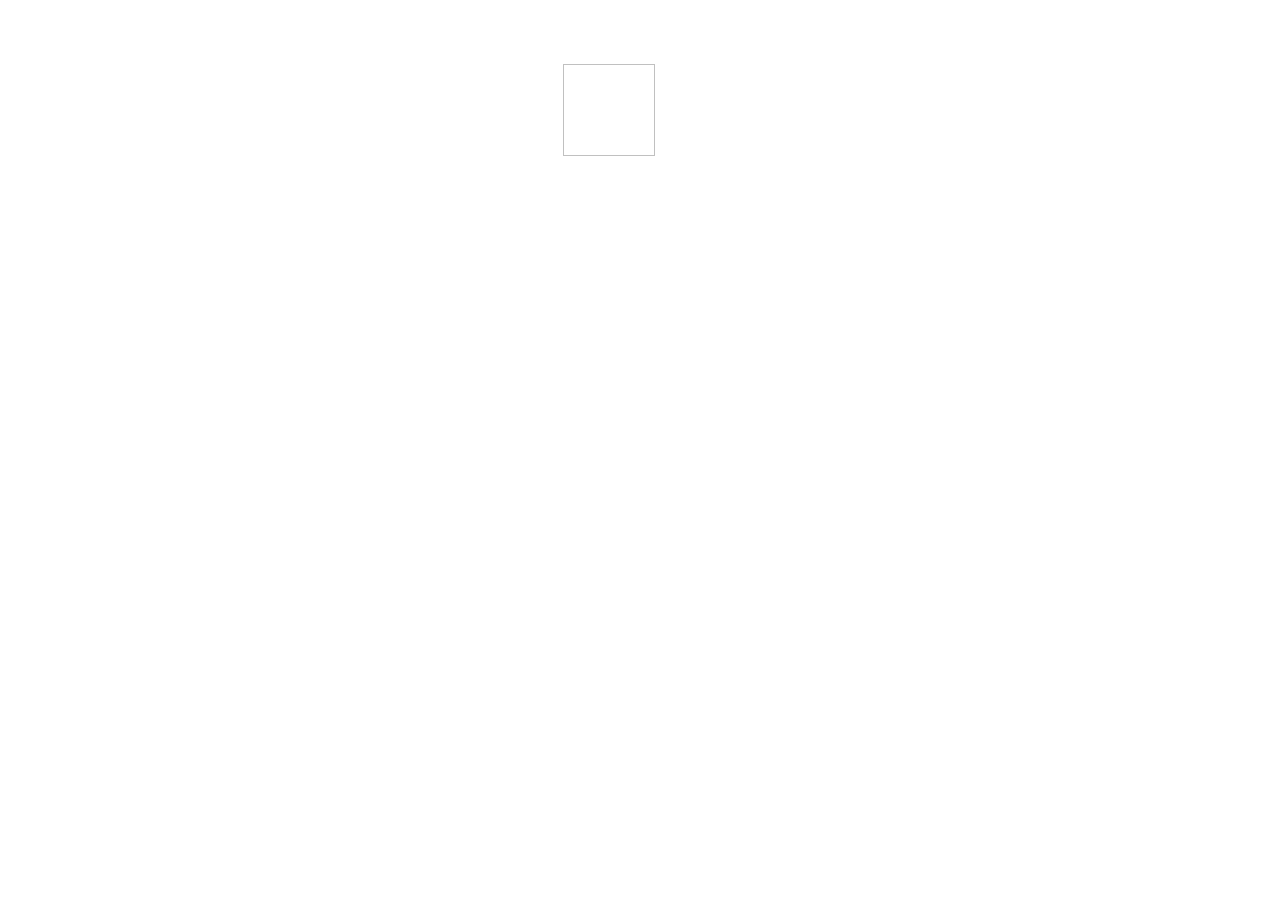
==== pokeweather.html @ dc22709a "weather" ====
<!DOCTYPE html>
<html lang="en">
<head>
    <meta charset="UTF-8">
    <meta http-equiv="X-UA-Compatible" content="IE=edge">
    <meta name="viewport" content="width=device-width, initial-scale=1.0">
    <title>Document</title>
    <script src="https://code.jquery.com/jquery-3.6.1.min.js" integrity="sha256-o88AwQnZB+VDvE9tvIXrMQaPlFFSUTR+nldQm1LuPXQ=" crossorigin="anonymous"></script>
    <script src="https://cdnjs.cloudflare.com/ajax/libs/moment.js/2.29.4/moment-with-locales.min.js" 
    integrity="sha512-42PE0rd+wZ2hNXftlM78BSehIGzezNeQuzihiBCvUEB3CVxHvsShF86wBWwQORNxNINlBPuq7rG4WWhNiTVHFg==" crossorigin="anonymous" referrerpolicy="no-referrer"></script>
    <script src="https://code.jquery.com/ui/1.13.2/jquery-ui.js"></script>
    <script src="https://cdnjs.cloudflare.com/ajax/libs/jqueryui-touch-punch/0.2.3/jquery.ui.touch-punch.min.js"></script>
    <link rel="stylesheet" href="./weather.css">
</head>

<body>
    <div class="container">
        <div class="now">
            <div id="city"></div>
           <div class="holder">
                <img class="mainicon">
                <div id="now_contianer">
                    <div id="temp"></div>
                    <div id="weather"></div>
                    <div id="maxmin"></div>
                </div>
           </div>
        </div>
        

        
        <div id="etccon">

                
            <div id="forecastcon">
                <div id="forecast">
                </div>
            </div>

            <div class="info week">

            </div>
            <div class="info rain">

            </div>
            <div class="info sun">

            </div>

            <div class="half air">
                <div class="caitext"></div>
                <div class="caibar">
                    <!-- <div class="cailocator"></div> -->
                </div>
            </div>
            <div class="half sight">

            </div>
        </div>


    </div>
    

</body>

<script>
$(function(){
   let = url = 'https://api.openweathermap.org/data/2.5/weather?lat=37.5667&lon=126.9783&appid=cc20170b0ec2d8890b503eaeeee1f93f&units=metric&lang=kr'
// 마우스를 클릭하거나 마우스가 기타 컨테이너 안에 들어갔을 경우에는 
var defaultTime = 0

    $('#etccon').on("tabhold touchstart ", function(){

        defaultTime = setInterval(function() {
            const child = $('#etccon')
                    
            console.log(child.index())
                    
            child.sortable();

            // $('#etccon > div').addClass('vibration')
            
         }, 3000);

            })
    

  


 



 


$.getJSON(url, function (data) {
        console.log(data)


        let city        = data.name;
        let temp        = data.main.temp;
        let weather     = data.weather[0].description
        let temp_max    = data.main.temp_max;
        let temp_min    = data.main.temp_min;
        let sunrise     = data.sys.sunrise;
        let sunset      = data.sys.sunset;
        let dt          = data.dt


        let icon = data.weather[0].icon
        console.log(icon)
        let imgURL =  './weather/' + icon + '.svg'

       $('#temp').text(Math.round(temp) + '°C');
       $('#weather').text(weather);
       $('#city').text(city);
       $('#maxmin').text('최고' + Math.round(temp_max) + '°C' + '/' + '최저' + Math.round(temp_min) + '°C');
       $('.mainicon').attr('src', imgURL)


       if(sunrise < dt && dt < sunset){
        $('.container').toggleClass('day')
        
       }else{
        $('.container').toggleClass('night')
       }


  
    });


//각각 시간의 예보
let urlt = 'https://pro.openweathermap.org/data/2.5/forecast/hourly?lat=37.5667&lon=126.9783&appid=cc20170b0ec2d8890b503eaeeee1f93f&units=metric&lang=kr'
$.getJSON(urlt, function(data){
    console.log(data);




    for(let i = 0; i < 24; i++){
        // let weather = data.list[i].weather[0].main;
        let temp = data.list[i].main.temp;
        

        let dt      = data.list[i].dt
        let time    = moment(dt*1000).format('A hh:mm')
        let icon    = data.list[i].weather[0].icon
        let imgURL  = './weather/' + icon + '.svg'
  

        console.log(icon)

        let dom = $('<div> </div>')
        dom.append('<h3>'+ time + '</h3>')
        dom.append('<img class = "icon" src = '+ imgURL +' >')
        dom.append('<p>'+ Math.round(temp) + '°C' + '</p>')
        // dom.append('<p>'+ weather + '</p>')


        //합계 평균

        // var sum = 0
        // if( i % 8 >= 0 && i % 8 < 1){
        //     let temp = data.list[i].main.temp;
        //     sum += temp
           
        //     dom.append('<p>'+ Math.round(sum) + '</p>')
        //     console.log(temp)
        // }if( i % 8 >= 1 && i % 8 <2 ){
        //     let temp = data.list[i].main.temp;
        //     sum += temp
           
        //     dom.append('<p>'+ Math.round(sum) + '</p>')
        //     console.log(temp)
        // }if( i % 8 <= 2){
        //     let temp = data.list[i].main.temp;
        //     sum += temp
           
        //     dom.append('<p>'+ Math.round(sum) + '</p>')
        //     console.log(temp)
        // }
        $('#forecast').append(dom)


    }
    
})
})

    var curDown = false,
        curXPos = 0;
    
    $('#forecast').mousemove(function(m){
        if(curDown){
        this.scrollBy(curXPos - m.pageX, 0)
        }
    });
    
    $('#forecast').mousedown(function(m){
   
        curXPos = m.pageX;
        curDown = true;
    });
    
    $('#forecast').mouseup(function(m){
        curXPos = 0;
        curDown = false;
    });


//대기질 오염지수 직접 계산 

    let urlf = 'https://api.openweathermap.org/data/2.5/air_pollution?lat=37.5667&lon=126.9783&appid=cc20170b0ec2d8890b503eaeeee1f93f&units=metric&lang=kr'
    $.getJSON(urlf, function(data){




    console.log(data)

        var bpl = [

        ]

        var bph = [
         
                    ];
        var ih = [
         
                    ];       
        var il = [
         
                    ];
    
    
        console.log(bpl)
        console.log(bph)
        console.log(ih)
        console.log(il)
                   
       
        let ppm = 10**(-3)

let c = [
        ppm* Math.round(data.list[0].components.so2),
        ppm* Math.round(data.list[0].components.co),
        ppm* Math.round(data.list[0].components.o3),
        ppm* Math.round(data.list[0].components.no2),
        data.list[0].components.pm10,
        data.list[0].components.pm2_5
        
        ]

console.log(c)


//SO2 변환
if(c[0] <= 0.02){
        ih[0]  = 50;
        il[0]  = 0;
        bph[0] = 0.02;
        bpl[0] = 0;
}else if( 0.02 < c[0] && c[0] <= 0.05){
        ih[0]  = 100;
        il[0]  = 51;
        bph[0] = 0.05;
        bpl[0] = 0.021;
}else if( 0.05 < c[0] && c[0] <= 0.15){
        ih[0]   = 250;
        il[0]   = 101;
        bph[0]  = 0.15;
        bpl[0]  = 0.051;
}else if( 0.15 < c[0] && c[0] <= 1){
        ih[0]   = 500;
        il[0]   = 251;
        bph[0]  = 1;
        bpl[0]  = 0.151;
}




//CO변환          0	2	2.1	9	9.1	15	15.1	50  
if(c[1] <= 2){
        ih[1]  = 50;
        il[1]  = 0;
        bph[1] = 2;
        bpl[1] = 0;
}else if( 2 < c[1] && c[1] <= 9){
        ih[1]  = 100;
        il[1]  = 51;
        bph[1] = 9;
        bpl[1] = 2;
}else if( 9 < c[1] && c[1] <= 15){
        ih[1]  = 250;
        il[1]  = 101;
        bph[1] = 15;
        bpl[1] = 9;
}else if( 15 < c[1] && c[1] <= 50){
        ih[1]  = 500;
        il[1]  = 251;
        bph[1] = 50;
        bpl[1] = 15;
}

//O3 변환

if(c[2] <= 0.03){
        ih[2]  = 50;
        il[2]  = 0;
        bph[2] = 0.03;
        bpl[2] = 0;
}else if( 0.03 < c[2] && c[2] <= 0.09){
        ih[2]  = 100;
        il[2]  = 51;
        bph[2] = 0.09;
        bpl[2] = 0.031;
}else if( 0.09 < c[2] && c[2] <= 0.15){
        ih[2]  = 250;
        il[2]  = 101;
        bph[2] = 0.15;
        bpl[2] = 0.091;
}else if( 0.15 < c[2] && c[2] <= 0.6){
        ih[2]  = 500;
        il[2]  = 251;
        bph[2] = 0.6;
        bpl[2] = 0.151;
}


//NO2 변환

if(c[3] <= 0.03){
        ih[3]  = 50;
        il[3]  = 0;
        bph[3] = 0.03;
        bpl[3] = 0;
}else if( 0.03 < c[3] && c[3] <= 0.06){
        ih[3]  = 100;
        il[3]  = 51;
        bph[3] = 0.06;
        bpl[3] = 0.031;
}else if( 0.06 < c[3] && c[3] <= 0.2){
        ih[3]  = 250;
        il[3]  = 101;
        bph[3] = 0.2;
        bpl[3] = 0.061;
}else if( 0.2 < c[3] && c[3] <= 2){
        ih[3]  = 500;
        il[3]  = 251;
        bph[3] = 2;
        bpl[3] = 0.21;
}



//PM10 변환

if(c[4] <= 30){
        ih[4]  = 50;
        il[4]  = 0;
        bph[4] = 30;
        bpl[4] = 0;
}else if( 30 < c[4] && c[4] <= 80){
        ih[4]  = 100;
        il[4]  = 51;
        bph[4] = 80;
        bpl[4] = 31;
}else if( 80 < c[4] && c[4] <= 150){
        ih[4]  = 250;
        il[4]  = 101;
        bph[4] = 150;
        bpl[4] = 81;
}else if( 150 < c[4] && c[4] <= 0.6){
        ih[4]  = 500;
        il[4]  = 251;
        bph[4] = 600;
        bpl[4] = 151;
}

//PM2.5 변환

if(c[5] <= 15){
        ih[5]  = 50;
        il[5]  = 0;
        bph[5] = 15;
        bpl[5] = 0;
}else if( 15 < c[5] && c[5] <= 35){
        ih[5]  = 100;
        il[5]  = 51;
        bph[5] = 35;
        bpl[5] = 16;
}else if( 35 < c[5] && c[5] <= 75){
        ih[5]  = 250;
        il[5]  = 101;
        bph[5] = 75;
        bpl[5] = 36;
}else if( 75 < c[5] && c[5] <= 0.6){
        ih[5]  = 500;
        il[5]  = 251;
        bph[5] = 500;
        bpl[5] = 76;
}


//계산식

let ip = [

]

for(let i = 0; i < 6; i++ ){

    let cal = ((ih[i]-il[i]) / (bph[i]-bpl[i])) * (c[i] - bpl[i]) +il[i]
    
   ip.push( cal )


}


console.log(ip)



let cai = Math.round(Math.max.apply(null,ip))*0.28

console.log(Math.max.apply(null,ip))

//cailocator의 위치를 지정
$('.caibar').append('<div style = "transform:translate('+cai+'px, -50%)" class = "cailocator"/>')

 

 
//일출 일몰 그래프 생성 sys.sunrise


$.getJSON(url,function (data) {

    let sunrise     = data.sys.sunrise;
    let sunset      = data.sys.sunset;
    let gap         = (sunset - sunrise) 
    console.log(sunrise);


        
    }
);






})

    


</script>
</html>
---- weather.css ----
body{
    font-family: system-ui,'Segoe UI','Open Sans', 'Helvetica Neue', sans-serif ;
    margin: auto;
    
}

.container{
    width: 375px;
    height: 812px;
    padding-bottom: 64px;
    margin: auto;
    display: flex;
    flex-direction: column;
    gap: 20px;
    justify-content: flex-start;
    align-items: center;

    
    overflow-y: scroll;
}

.day{
    background: linear-gradient( to bottom ,  #5BBEFF 40%, #81CCFF 70%, #E7F5FF 100% );
    color: #333;
}
.night{
    background: linear-gradient(180deg, #062031 0%, #17233A 100%);
    color: #fff;
}
.now{
    display: flex;
    margin-top: 44px;
    flex-direction: column;
    justify-content: center;
    align-items: center;
    gap: 20px;
    }

.holder{
    display: flex;
    gap: 62px;

}

.mainicon{
    width: 92px;
    height: 92px;
}

#city{
    font-size: 24px;
}


#temp{
    font-size: 42px;
    font-weight: 400;
}

#maxmin{
    font-size: 12px;
}
#forecastcon{
    width: 317px;
    height: 122px;
    overflow-x: auto;
    display: flex;
    align-items: flex-start;
    gap: 10px;
    user-select: none;

    background-color: #ffffff40;
    border-radius: 12px;
    padding: 8px;

}

#forecast{
    width: 317px;
    overflow-x: auto;
    display: flex;
    align-items: flex-start;
    gap: 10px;
    user-select: none;
}

.icon{
    width: 48px;
    height: 48px;
}

*::-webkit-scrollbar {
display: none; /* 크롬, 사파리, 오페라, 엣지 */
}
#forecast > div{
    height: 80px;
    display: flex;
    flex-direction: column;
    justify-content: space-between;

}
h3{
text-align: center;
font-size: 10px;
font-weight: 400;
margin: 0px;
}
#forecast > div > p {
text-align: center;
font-size: 12px;
margin: 0px;
}

#etccon{
    width: 333px;
    display: flex;
    flex-wrap: wrap;
    overflow-x: initial;
    gap: 16px;
}

.info{
    width: 100%;
    background-color: #ffffff40;
    border-radius: 12px;
}

.half{
    width: 156px;
    background-color: #ffffff40;
    border-radius: 12px;
}

.week{
    height: 316px;
}
.rain{
  height: 76px;
}

.sun{
    height: 166px;
}
.air{
    height: 156px;

    display: flex;
    flex-direction: column;
    align-items: center;
    gap: 16px;
   
}
.sight{
    height: 156px;
}


.caitext{
    height: 28px;
}

.caibar{
    position: relative;

    width: 140px;
    height: 2px;
    border-radius: 9999px;
    background: linear-gradient(90deg, #4992FF 6.09%, #3AD55C 18.67%, #FEF74A 31.12%, #FFB36D 48.3%, #FF5252 62.9%, #660909 97.5%);
}

.cailocator{
    position: absolute;
    top: 50%;
    width: 5px;
    height: 5px;
    border-radius: 9999px;
    background-color: #fff;
}

.vibration {

    animation: vibration .25s infinite;
  }

  @keyframes vibration {
    0% {
      transform: rotate(0.5deg);
    }
    50% {
      transform: rotate(-0.5deg);
    }
    100% {
        transform: rotate(0.5deg);
      }
  }
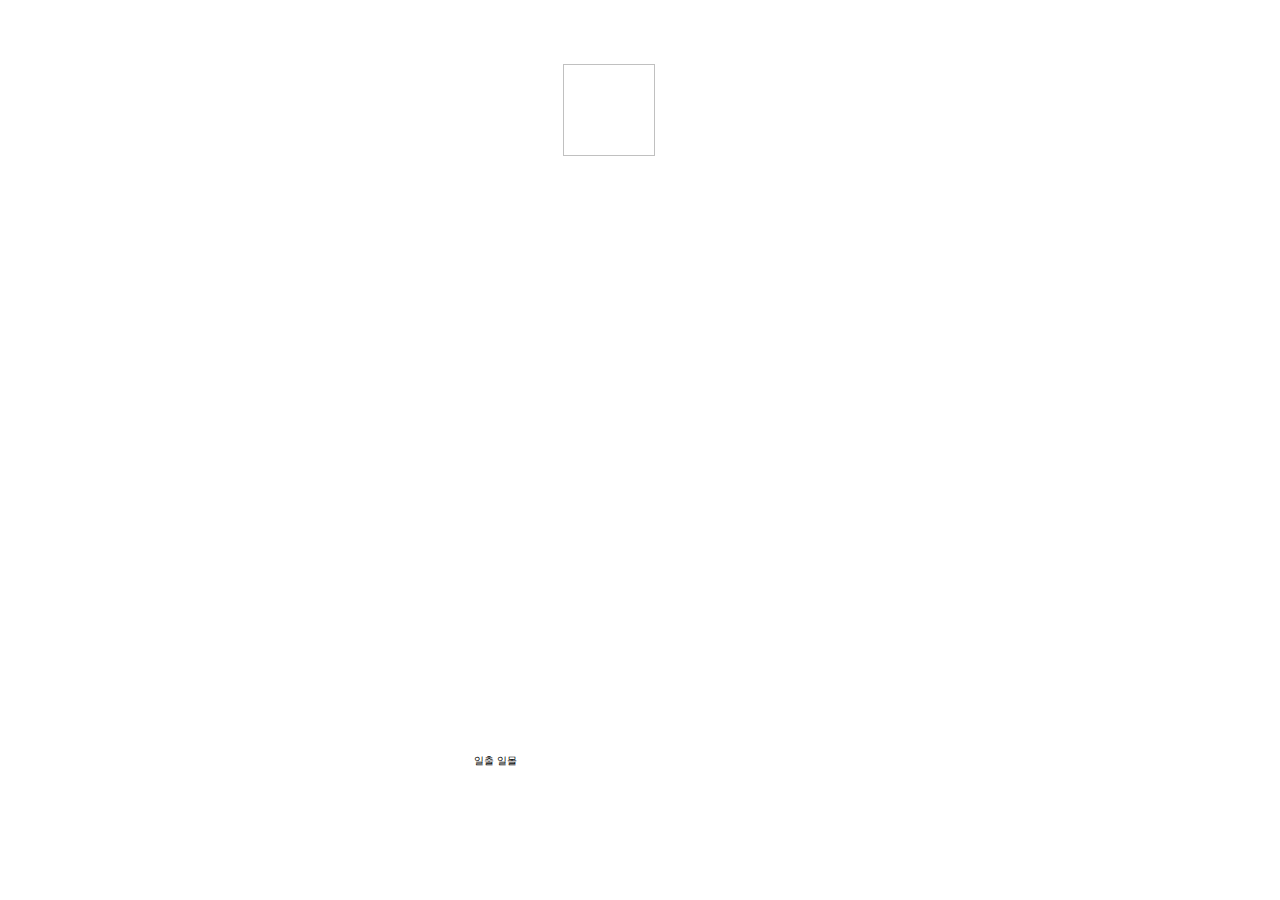
==== commit 08332dfc: "Master" ====
--- a/pokeweather.html
+++ b/pokeweather.html
@@ -44,13 +44,15 @@
 
             </div>
             <div class="info sun">
-
+                <div class="title"> 일출 일몰</div>
+                <div class="suninfo"></div>
+                <div class="cavcon"></div>
             </div>
 
             <div class="half air">
                 <div class="caitext"></div>
                 <div class="caibar">
-                    <!-- <div class="cailocator"></div> -->
+                
                 </div>
             </div>
             <div class="half sight">
@@ -70,7 +72,7 @@
 // 마우스를 클릭하거나 마우스가 기타 컨테이너 안에 들어갔을 경우에는 
 var defaultTime = 0
 
-    $('#etccon').on("tabhold touchstart ", function(){
+    $('#etccon').on("tabhold ", function(){
 
         defaultTime = setInterval(function() {
             const child = $('#etccon')
@@ -79,7 +81,7 @@
                     
             child.sortable();
 
-            // $('#etccon > div').addClass('vibration')
+            $('#etccon > div').addClass('vibration')
             
          }, 3000);
 
@@ -252,7 +254,6 @@
         ppm* Math.round(data.list[0].components.no2),
         data.list[0].components.pm10,
         data.list[0].components.pm2_5
-        
         ]
 
 console.log(c)
@@ -399,7 +400,7 @@
         il[5]  = 101;
         bph[5] = 75;
         bpl[5] = 36;
-}else if( 75 < c[5] && c[5] <= 0.6){
+}else if( 75 < c[5] && c[5] <= 500){
         ih[5]  = 500;
         il[5]  = 251;
         bph[5] = 500;
@@ -413,11 +414,11 @@
 
 ]
 
-for(let i = 0; i < 6; i++ ){
-
-    let cal = ((ih[i]-il[i]) / (bph[i]-bpl[i])) * (c[i] - bpl[i]) +il[i]
-    
-   ip.push( cal )
+for(let i = 0; i < 6; ++i ){
+
+    let cal = ((ih[i]-il[i]) / (bph[i]-bpl[i])) * (c[i] - bpl[i]) +il[i];
+    
+   ip.push( cal );
 
 
 }
@@ -441,11 +442,65 @@
 
 
 $.getJSON(url,function (data) {
-
+    let cav = $('<canvas/>')
     let sunrise     = data.sys.sunrise;
     let sunset      = data.sys.sunset;
-    let gap         = (sunset - sunrise) 
-    console.log(sunrise);
+    let gap         = (sunset - sunrise); 
+    let sunhigh     = sunrise + gap/2;
+    let today       = 1666278000
+
+    let srx = sunrise - today
+    let ssx = sunset - today
+
+    let st =  $('.sun').innerWidth() / 86400
+
+    let t = st.toFixed(4);
+
+    console.log(srx*t)
+
+
+   let risegap = sunrise - today;
+//     let dt      = data.list.dt
+
+
+
+
+    //x축의 위치 지정해주기
+
+
+  
+
+
+
+
+    $('.cavcon').append(cav)
+
+
+    var ctx = cav[0].getContext('2d');
+
+    cav.attr('width', '333')  
+    cav.attr('height', '60')  
+
+//     ctx.bezierCurveTo(20, 100, 200, 100, 200, 20);
+    ctx.beginPath() 
+    ctx.arc( srx*t , 30, 6, 0, 2*Math.PI )
+    ctx.strokeStyle = "red";
+    ctx.stroke();
+
+    ctx.beginPath() 
+    ctx.arc( ssx*t , 30, 6, 0, 2*Math.PI )
+
+    ctx.strokeStyle = "red";
+    ctx.stroke();
+
+    ctx.beginPath();
+    ctx.moveTo(0,30)
+    ctx.lineTo(333,30)
+    ctx.strokeStyle = "red";
+    ctx.stroke();
+
+
+
 
 
         
--- a/weather.css
+++ b/weather.css
@@ -140,6 +140,9 @@
 
 .sun{
     height: 166px;
+    display: flex;
+    flex-direction: column;
+    gap: 12px;
 }
 .air{
     height: 156px;
@@ -192,4 +195,25 @@
     100% {
         transform: rotate(0.5deg);
       }
+  }
+
+
+  /* canvas{
+   width: 333px;
+   height: 60px;
+  } */
+
+  .suninfo{
+    width: 100%;
+    height: 49px;
+  }
+
+  .cavcon{
+    width: 100%;
+    height: 60px;
+  }
+
+
+  .title{
+    font-size: 10px;
   }